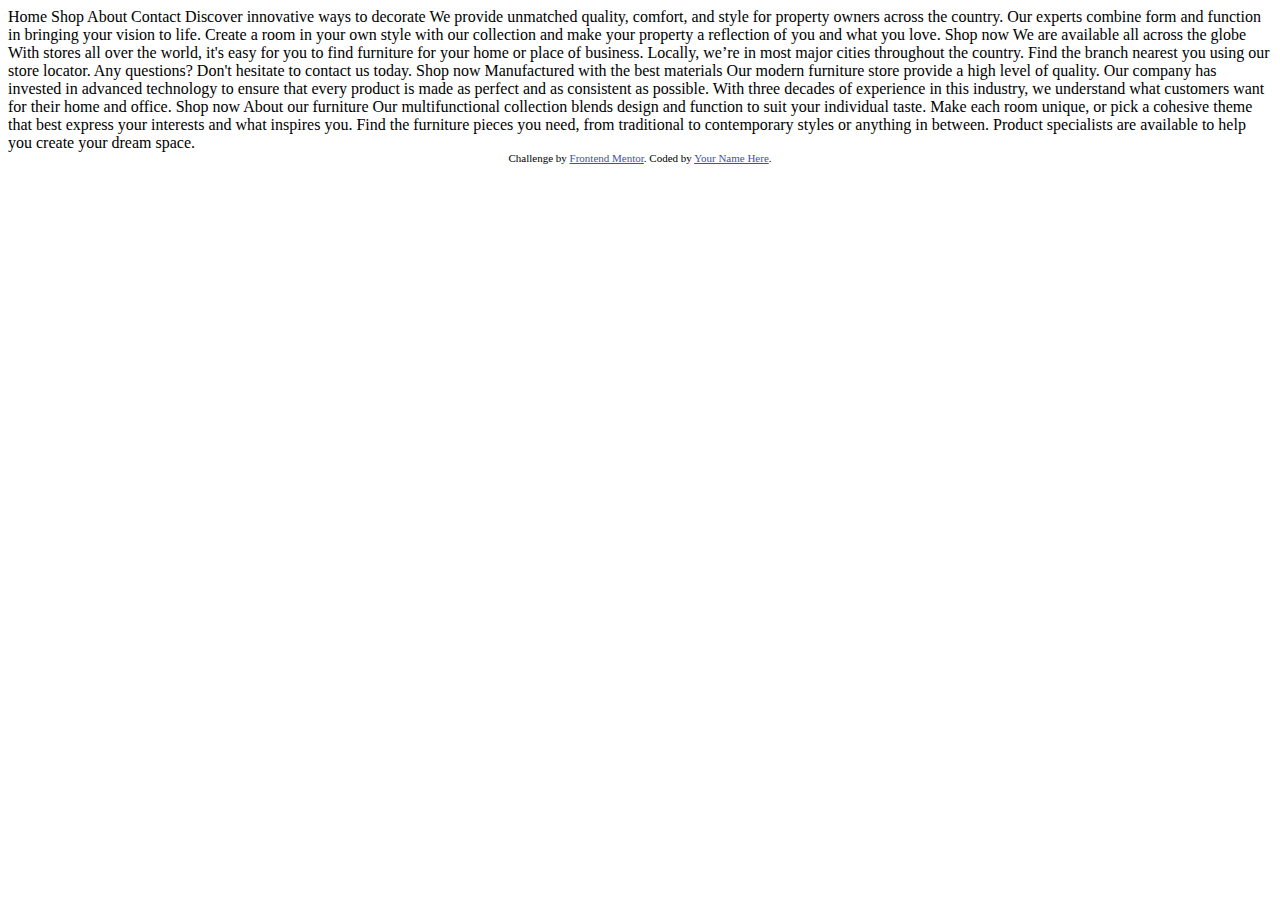
==== index-x.html @ 729da97f "Update" ====
<!DOCTYPE html>
<html lang="en">
<head>
  <meta charset="UTF-8">
  <meta name="viewport" content="width=device-width, initial-scale=1.0"> <!-- displays site properly based on user's device -->

  <link rel="icon" type="image/png" sizes="32x32" href="./images/favicon-32x32.png">
  
  <title>Frontend Mentor | Room homepage</title>

  <!-- Feel free to remove these styles or customise in your own stylesheet 👍 -->
  <style>
    .attribution { font-size: 11px; text-align: center; }
    .attribution a { color: hsl(228, 45%, 44%); }
  </style>
</head>
<body>
  Home
  Shop
  About
  Contact

  Discover innovative ways to decorate

  We provide unmatched quality, comfort, and style for property owners across the country. 
  Our experts combine form and function in bringing your vision to life. Create a room in your 
  own style with our collection and make your property a reflection of you and what you love.

  Shop now

  We are available all across the globe

  With stores all over the world, it's easy for you to find furniture for your home or place of business. 
  Locally, we’re in most major cities throughout the country. Find the branch nearest you using our 
  store locator. Any questions? Don't hesitate to contact us today.

  Shop now

  Manufactured with the best materials

  Our modern furniture store provide a high level of quality. Our company has invested in advanced technology 
  to ensure that every product is made as perfect and as consistent as possible. With three decades of 
  experience in this industry, we understand what customers want for their home and office.

  Shop now

  About our furniture

  Our multifunctional collection blends design and function to suit your individual taste.
  Make each room unique, or pick a cohesive theme that best express your interests and what
  inspires you. Find the furniture pieces you need, from traditional to contemporary styles
  or anything in between. Product specialists are available to help you create your dream space.
  
  <div class="attribution">
    Challenge by <a href="https://www.frontendmentor.io?ref=challenge" target="_blank">Frontend Mentor</a>. 
    Coded by <a href="#">Your Name Here</a>.
  </div>
</body>
</html>
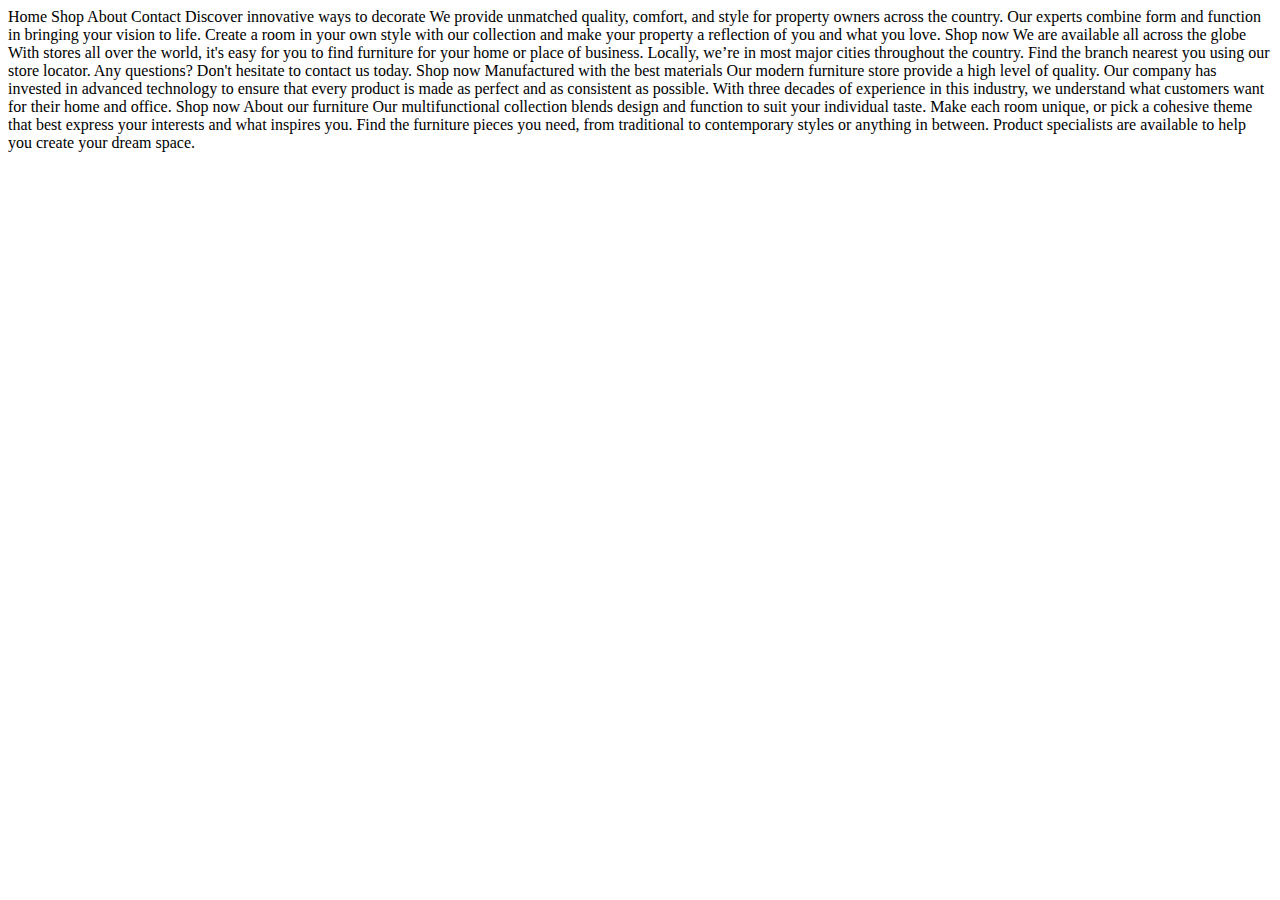
==== commit 2a7af0a1: "Update" ====
--- a/index-x.html
+++ b/index-x.html
@@ -51,9 +51,6 @@
   inspires you. Find the furniture pieces you need, from traditional to contemporary styles
   or anything in between. Product specialists are available to help you create your dream space.
   
-  <div class="attribution">
-    Challenge by <a href="https://www.frontendmentor.io?ref=challenge" target="_blank">Frontend Mentor</a>. 
-    Coded by <a href="#">Your Name Here</a>.
-  </div>
+
 </body>
 </html>
